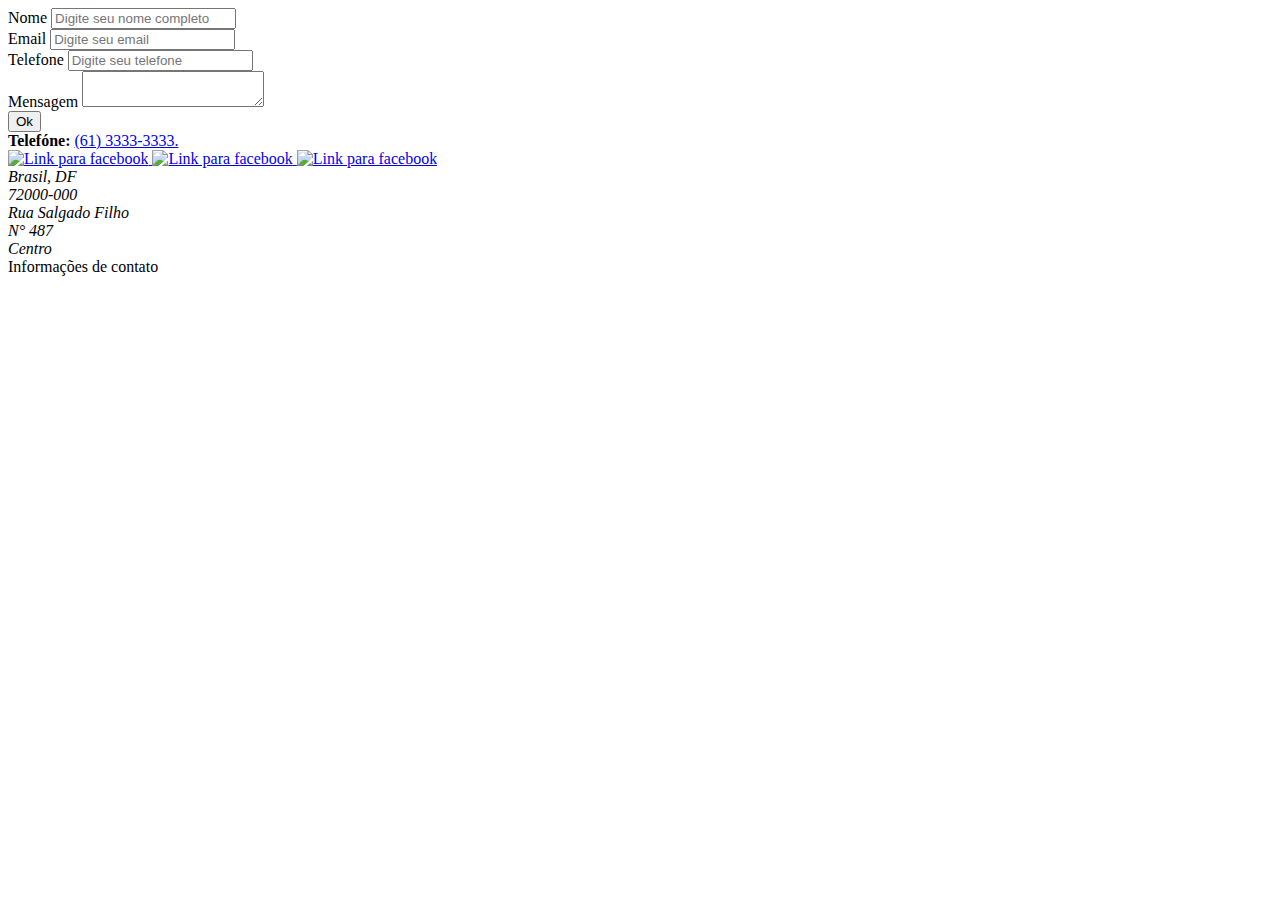
==== faleconosco.html @ 80733ba2 "Terminado o conteudo do fale conosco" ====
<!DOCTYPE html>
<html>
    <head>
        <title>Fale conosco</title>
    </head>
    <body>
        <div>
            <!--
                Metodo:
                - GET: Dados são passados pela URL.
                - POST: Dados são passados pela Requisição.
            -->
            <form enctype="application/x-www-form-urlencoded" method="POST">
                
                <label for="NomeCompleto">Nome</label>
                <input id="NomeCompleto" type="text" name="Nome_Completo" placeholder="Digite seu nome completo"/>
                <br />
                
                <label for="Email">Email</label>
                <input id="Email" type="text" name="Email" placeholder="Digite seu email"/>
                <br />
                
                <label for="Telefone">Telefone</label>
                <input id="Telefone" type="text" name="Telefone" placeholder="Digite seu telefone"/>
                <br />
                
                <label for="Telefone">Mensagem</label>
                <textarea name="Mensagem"></textarea>
                <br />
                
                <input type="submit" value="Ok"/>
            </form>
        </div>
        
        <div>
            <div>
                <b>Telefóne:</b> <a href="tel:6133333333">(61) 3333-3333.</a>
                <br />
                <a href="#">
                        <img alt="Link para facebook" src="img/facebook.png" width="50"/>
                    </a>
                    
                    <a href="#">
                        <img alt="Link para facebook" src="img/twitter.png" width="50"/> 
                    </a>
                    
                    <a href="#">
                        <img alt="Link para facebook" src="img/instagram.png" width="50"/> 
                    </a>
            </div>
            <address>
                Brasil, DF
                <br />
                72000-000
                <br />
                Rua Salgado Filho
                <br />
                N° 487
                <br />
                Centro
            </address>
            Informações de contato
        </div>
    </body>
</html>
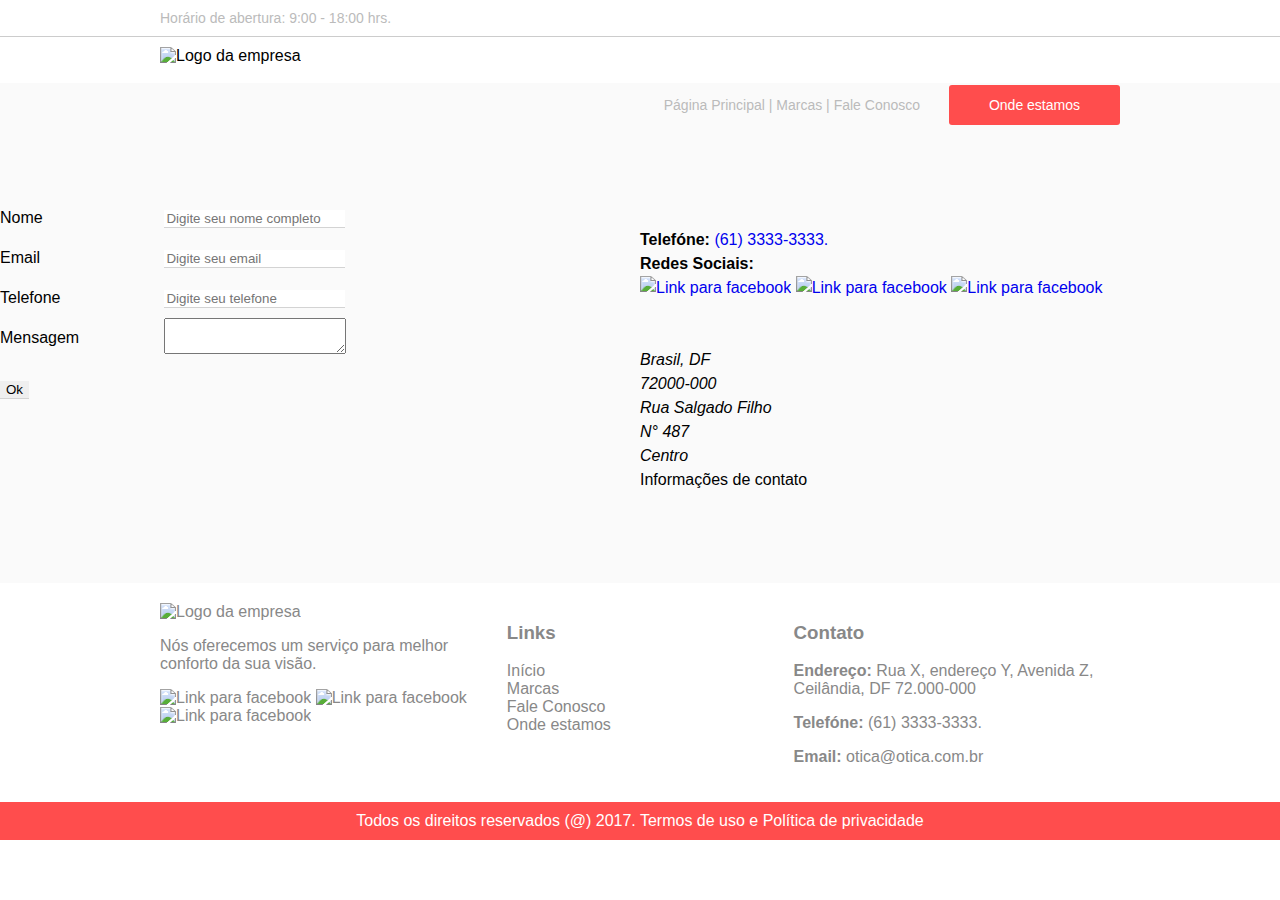
==== commit 76d3d4a6: "Arrumando a tela de FaleConosco" ====
--- a/faleconosco.html
+++ b/faleconosco.html
@@ -2,64 +2,154 @@
 <html>
     <head>
         <title>Fale conosco</title>
+        <link rel="stylesheet" type="text/css" href="CSS/style.css"/>
     </head>
     <body>
-        <div>
-            <!--
-                Metodo:
-                - GET: Dados são passados pela URL.
-                - POST: Dados são passados pela Requisição.
-            -->
-            <form enctype="application/x-www-form-urlencoded" method="POST">
+        
+        <header>
+            <div class="barra_superior">
+                <div class="container">
+                    Horário de abertura: 9:00 - 18:00 hrs.
+                </div>
+            </div>
+            
+            
+            <div class="container">
+                <img class="logo"
+                     alt="Logo da empresa" 
+                     title="Aqui é apressentado a logo da empresa"
+                     src="img/Logo.png" 
+                     width="300"
+                />
+                <nav>
+                    <a alt="Vai para a página inicial do site" href="index.html">Página Principal</a> | 
+                    <a alt="Vai para a lista de marcas que trabalhamos" href="#marcas">Marcas</a> |  
+                    <a title="Vai para a página de fale conosco" href="faleconosco.html">Fale Conosco</a> 
+                    <a class="btn_destaque" title="Vai para a página de onde estamos" href="ondeestamos.html">Onde estamos</a>
+                </nav>
+            </div>
+        </header>
+        <br />
+        <section class="sec_fale_onde">
+            <div class="metade">
+                <!--
+                    Metodo:
+                    - GET: Dados são passados pela URL.
+                    - POST: Dados são passados pela Requisição.
+                -->
+                <form enctype="application/x-www-form-urlencoded" method="POST">
+
+                    <label for="NomeCompleto">Nome</label>
+                    <input id="NomeCompleto" type="text" name="Nome_Completo" placeholder="Digite seu nome completo"/>
+                    <br />
+
+                    <label for="Email">Email</label>
+                    <input id="Email" type="text" name="Email" placeholder="Digite seu email"/>
+                    <br />
+
+                    <label for="Telefone">Telefone</label>
+                    <input id="Telefone" type="text" name="Telefone" placeholder="Digite seu telefone"/>
+                    <br />
+
+                    <label for="Telefone">Mensagem</label>
+                    <textarea name="Mensagem"></textarea>
+                    <br />
+
+                    <input type="submit" value="Ok"/>
+                </form>
+            </div>
+
+            <div class="metade">
+                <div>
+                    <b>Telefóne:</b> <a href="tel:6133333333">(61) 3333-3333.</a>
+                    <br />
+                    <b>Redes Sociais:</b>
+                    <br />
+                    <a href="#">
+                        <img alt="Link para facebook" src="img/facebook.png"/>
+                    </a>
+
+                    <a href="#">
+                        <img alt="Link para facebook" src="img/twitter.png"/> 
+                    </a>
+
+                    <a href="#">
+                        <img alt="Link para facebook" src="img/instagram.png"/> 
+                    </a>
+                </div>
+                <br />
+                <br />
+                <address>
+                    Brasil, DF
+                    <br />
+                    72000-000
+                    <br />
+                    Rua Salgado Filho
+                    <br />
+                    N° 487
+                    <br />
+                    Centro
+                </address>
+                Informações de contato
+            </div>
+        </section>
+        
+        <footer>
+            <div class="container">
                 
-                <label for="NomeCompleto">Nome</label>
-                <input id="NomeCompleto" type="text" name="Nome_Completo" placeholder="Digite seu nome completo"/>
-                <br />
-                
-                <label for="Email">Email</label>
-                <input id="Email" type="text" name="Email" placeholder="Digite seu email"/>
-                <br />
-                
-                <label for="Telefone">Telefone</label>
-                <input id="Telefone" type="text" name="Telefone" placeholder="Digite seu telefone"/>
-                <br />
-                
-                <label for="Telefone">Mensagem</label>
-                <textarea name="Mensagem"></textarea>
-                <br />
-                
-                <input type="submit" value="Ok"/>
-            </form>
-        </div>
-        
-        <div>
-            <div>
-                <b>Telefóne:</b> <a href="tel:6133333333">(61) 3333-3333.</a>
-                <br />
-                <a href="#">
-                        <img alt="Link para facebook" src="img/facebook.png" width="50"/>
+                <div class="um_terco">
+                    <div class="container_logo">
+                        <img class="logo" alt="Logo da empresa" 
+                             title="Aqui é apressentado a logo da empresa"
+                             src="img/Logo.png" 
+                             width="200"
+                        />
+                    </div>
+                    
+                    <p>Nós oferecemos um serviço para melhor conforto da sua visão.</p>
+                    
+                    <div class="container_logo">
+                    <a href="#">
+                        <img alt="Link para facebook" src="img/facebook.png"/>
                     </a>
                     
                     <a href="#">
-                        <img alt="Link para facebook" src="img/twitter.png" width="50"/> 
+                        <img alt="Link para facebook" src="img/twitter.png" /> 
                     </a>
                     
                     <a href="#">
-                        <img alt="Link para facebook" src="img/instagram.png" width="50"/> 
+                        <img alt="Link para facebook" src="img/instagram.png" /> 
                     </a>
+                    </div>
+                </div>
+                
+                <div class="um_terco">
+                    <div class="margem_esquerda">
+                        <h3>Links</h3>
+
+                        <a alt="Vai para a página inicial do site" href="index.html">Início</a> <br>
+                        <a alt="Vai para a lista de marcas que trabalhamos" href="#marcas">Marcas</a> <br>
+                        <a title="Vai para a página de fale conosco" href="faleconosco.html">Fale Conosco</a> <br>
+                        <a title="Vai para a página de onde estamos" href="ondeestamos.html">Onde estamos</a><br>
+                    </div>
+                </div>
+                
+                <div class="um_terco">
+                    <h3>Contato</h3>
+                    
+                    <p><b>Endereço:</b> Rua X, endereço Y, Avenida Z,
+                    Ceilândia, DF 72.000-000</p>
+                    <p><b>Telefóne:</b> <a href="tel:6133333333">(61) 3333-3333.</a></p>
+                    <p><b>Email:</b> <a href="mailto:otica@otica.com.br">otica@otica.com.br</a></p>
+                </div>
+            
             </div>
-            <address>
-                Brasil, DF
-                <br />
-                72000-000
-                <br />
-                Rua Salgado Filho
-                <br />
-                N° 487
-                <br />
-                Centro
-            </address>
-            Informações de contato
-        </div>
+            
+            <br class="clearfix">
+            <div class="direitos_reservados">
+                Todos os direitos reservados (@) 2017. <a href="termodeuso.html">Termos de uso</a> e <a href="politicaprivacidade.html">Política de privacidade</a>
+            </div>
+        
+        </footer>
     </body>
 </html>--- a/CSS/style.css
+++ b/CSS/style.css
@@ -0,0 +1,247 @@
+.clearfix {
+  clear: both;
+}
+
+body{
+    margin: 0;
+    font-family: sans-serif
+}
+
+.barra_superior {
+    border-bottom: 1px solid rgb(204,204,204);
+    color: rgb(187,187,187);
+    padding-top: 10px;
+    padding-bottom: 10px;
+    font-size: 14px;
+    margin-bottom: 10px;
+}
+
+
+.container {
+    max-width: 960px;
+    width: 100%;
+    margin: 0 auto;
+}
+
+
+nav {
+    color: rgb(187,187,187);
+    font-size: 14px;
+    float: right;
+    margin-top: 50px;
+}
+
+nav a {
+    color: rgb(187,187,187);
+    text-decoration: none;
+}
+
+nav .btn_destaque{
+    margin-left: 25px;
+}
+
+.btn_destaque {
+    background-color: rgb(255,77,77);
+    color: white;
+    padding: 12px 40px;
+    border-radius: 3px;
+    font-size: 14px;
+    text-decoration: none;
+}
+
+.sec01{
+    height: 600px;
+    color: white;
+    background-image: url(../img/atendente.jpg);
+    background-repeat: no-repeat;
+    background-position: center;
+    background-size: 1200px;
+}
+
+.sec01 .titulo{
+    text-decoration: bold;
+    position: relative;
+    height: 140px;
+    text-shadow: 0.1em 0.1em 0.2em black;
+    font-size: 40px;
+    padding-top: 100px;
+}
+
+.sec01 p1{
+    text-shadow: 0.1em 0.1em 0.2em black;
+    font-size: 50px;
+}
+
+.sec01 p{
+    text-shadow: 0.1em 0.1em 0.2em black;
+    font-size: 30px;
+    padding-bottom: 60px;
+}
+
+.sec02{
+    border-bottom: 1px solid rgb(204,204,204);
+}
+
+.sec02 p{
+    text-align: center;
+    font-size: 28px;
+}
+
+.sec02 img {
+    width: 100%;
+    margin-bottom: 40px;
+}
+
+.sec03{
+    height: 600px;
+    text-align: right;
+    background-image: url(../img/produtos.png);
+    background-repeat: no-repeat;
+    background-position: center;
+    background-size: 1200px;
+}
+
+.sec03 p{
+    text-shadow: 0.1em 0.1em 0.2em black;
+    font-size: 30px;
+    padding-top: 130px;
+    padding-bottom: 20px;
+    font-size: 54px;
+    line-height: 120%;
+    color: white;
+}
+
+
+.direitos_reservados{
+    background-color: rgb(255,77,77);
+    text-align: center;
+    color: white;
+    text-decoration: none;
+    padding-top: 10px;
+    padding-bottom: 10px;  
+}
+
+.direitos_reservados a {
+    color: white;
+    text-decoration: none;
+}
+
+.um_terco{
+    padding-top: 20px;
+    float: left;
+    width: 33%;
+    color: rgb(136,136,136);
+    padding-bottom: 20px;
+}
+
+.um_terco, .um_terco a{
+    text-decoration: none;
+    color: rgb(136,136,136);
+}
+
+.um_terco .logo{
+    width: 90%
+}
+
+.um_terco img{
+    width: 10%;
+}
+
+.margem_esquerda{
+    margin-left: 30px;
+}
+
+.sec_fale_onde{
+    height: 500px;
+    background-color: #FAFAFA;
+}
+
+.metade{
+    margin-top: 15px;
+    width: 50%;
+    float: left;
+    line-height: 150%;
+    padding-top: 100px;
+}
+
+.metade form{
+    line-height: 250%;
+}
+
+.metade form input{
+    border: none;
+    border-bottom: 1px solid lightgray;
+}
+
+.metade a{
+    text-decoration: none;
+}
+
+.metade img{
+    width: 35px;
+}
+
+.metade label{
+    width: 25%;
+    display: inline-block;
+    vertical-align: top;
+}
+
+
+
+@media screen and (max-width: 560px){
+    .barra_superior .container{
+        margin-left: 10px
+    }
+    .logo{
+        width: 100%;
+    }
+    nav{
+        float: none;
+        font-size: 14px;
+        text-align: center;
+    }
+    .sec01 p, .sec01 .btn_destaque{
+        margin-left: 15px;
+    }
+    .sec03{
+        text-align: center;
+        background-position: right;
+        height: 500px
+    }
+    .sec03 p{
+        padding-top: 90px;
+    }
+    .um_terco{
+        margin-left: 15px;
+        width: 100%;
+        border-bottom: 1px solid rgb(204,204,204);
+    }
+    
+    .um_terco .logo{
+        width: 60%;
+    }
+    .margem_esquerda{
+        margin-left: 0px;
+    }
+    
+    .container_logo{
+        text-align: center;
+    }
+}
+
+
+
+
+
+
+
+
+
+
+
+
+
+
+
+
